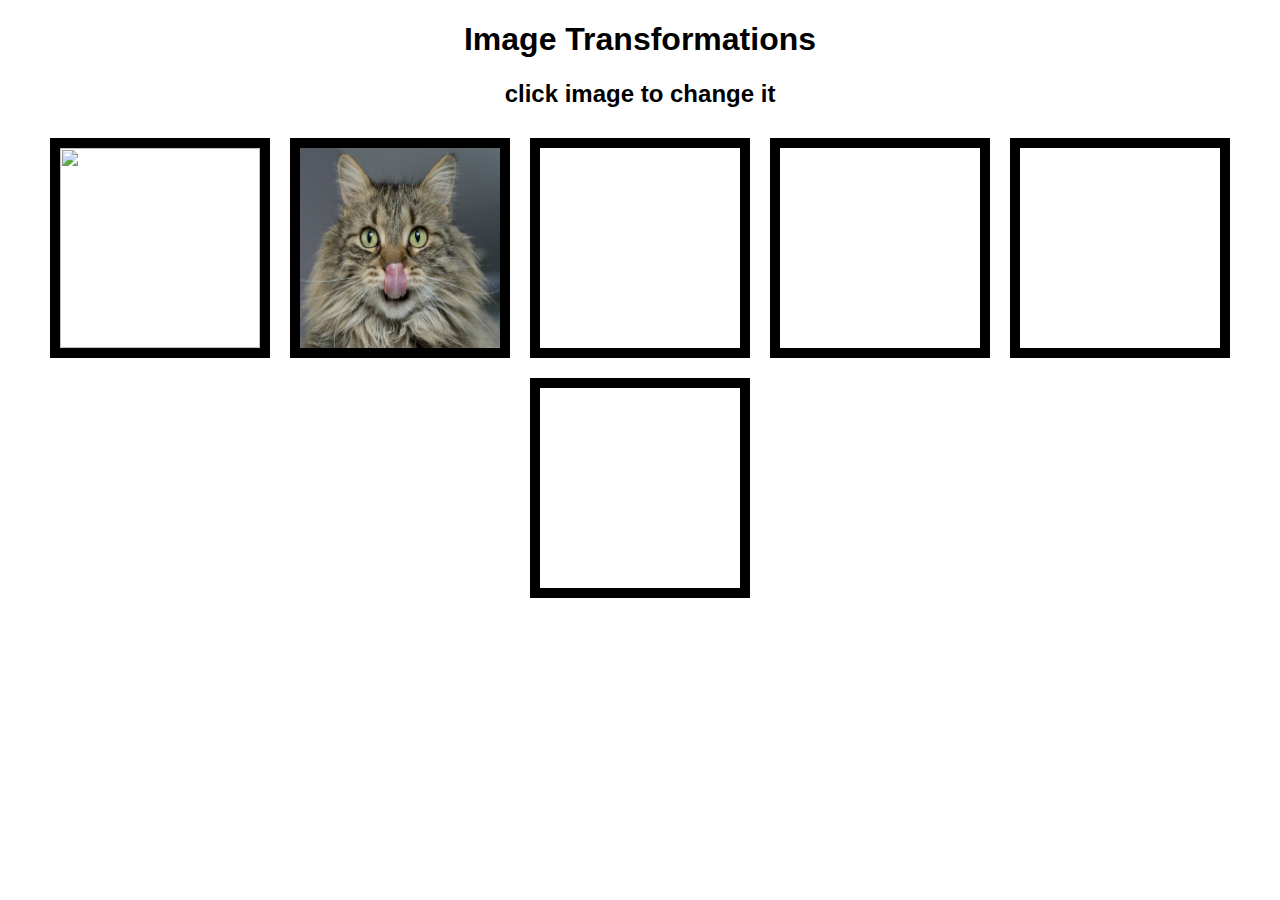
==== image-flip-app/index.html @ ba35b025 "skeleton code with flip-x and flip-y functionality" ====
<!DOCTYPE html>
<html lang="en">
<head>
    <meta charset="UTF-8">
    <meta name="viewport" content="width=device-width, initial-scale=1.0">
    <link rel="stylesheet" href="styles.css">
    <title>Image Transformations</title>
</head>
<body>
    <h1>Image Transformations</h1>
    <h2>click image to change it</h2>
    <div id="container">
        <div class="box" id="flip-x">
            <img src="img/cat1.jpg">
        </div>
        <div class="box" id="flip-y">
            <img src="img/cat2.jpg">
        </div>
        <div class="box" id="bw"></div>
        <div class="box" id=""></div>
        <div class="box" id=""></div>
        <div class="box" id=""></div>
    </div>
    <script src="app.js"></script>
</body>
</html>
---- image-flip-app/styles.css ----
body {
    margin: 0;
    font-family: sans-serif;
}

h1, h2 {
    text-align: center;
}

#container {
    justify-content: center;
    display: flex;
    flex-wrap: wrap;
}

.box {
    border: black 10px solid;
    margin: 10px;
    width: 200px;
    height: 200px;
}

img {
    width: 200px;
    height: 200px;
}

#flip-x img:hover {
    transform: scaleX(-1);
}

#flip-y img:hover {
    transform: scaleY(-1);
}
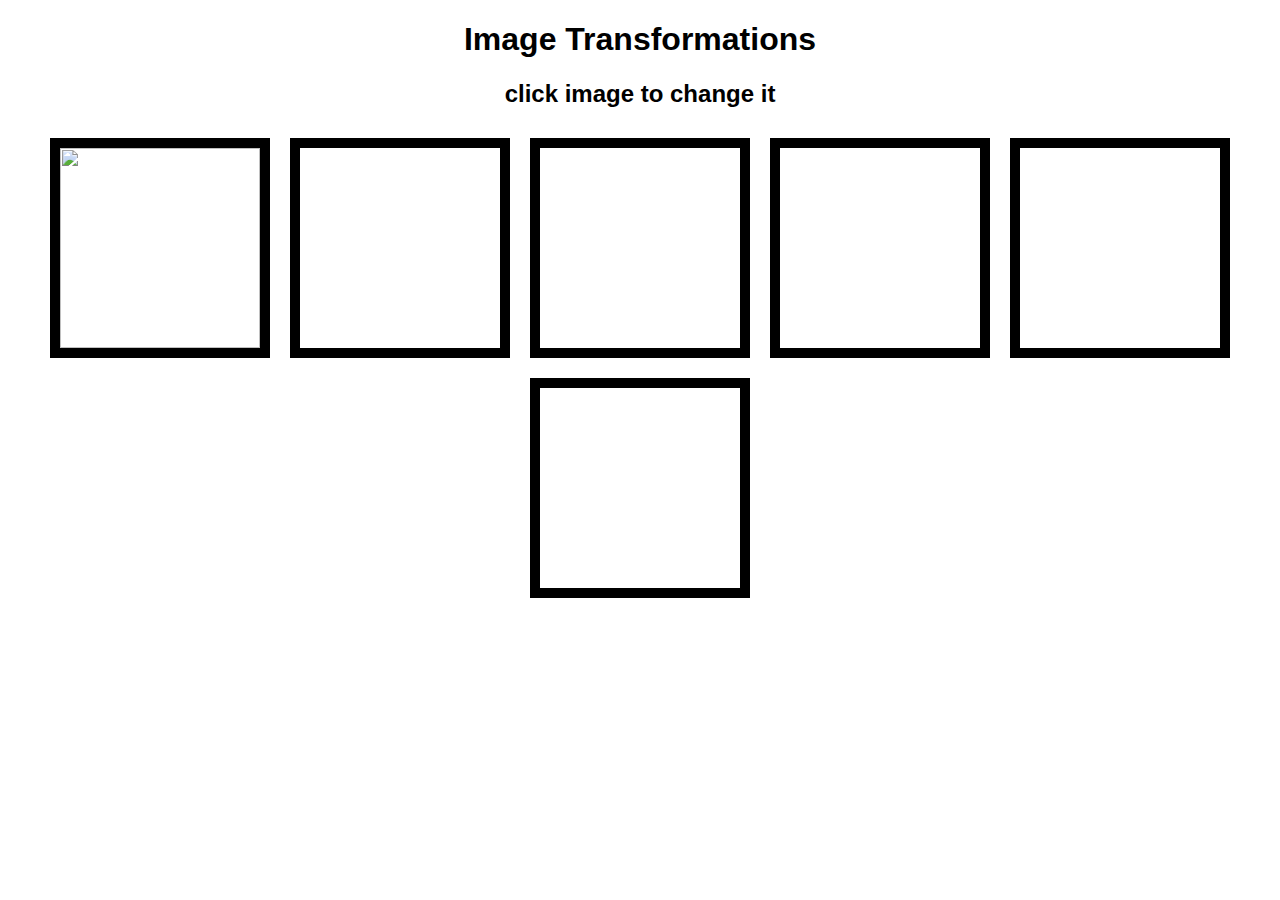
==== commit 3b752606: "error lines 5 and 9" ====
--- a/image-flip-app/index.html
+++ b/image-flip-app/index.html
@@ -4,6 +4,8 @@
     <meta charset="UTF-8">
     <meta name="viewport" content="width=device-width, initial-scale=1.0">
     <link rel="stylesheet" href="styles.css">
+    <script src="load.js"></script>
+    <script src="https://cdn.jsdelivr.net/npm/axios/dist/axios.min.js"></script>
     <title>Image Transformations</title>
 </head>
 <body>
@@ -11,10 +13,10 @@
     <h2>click image to change it</h2>
     <div id="container">
         <div class="box" id="flip-x">
-            <img src="img/cat1.jpg">
+            <!-- <img src="img/cat1.jpg"> -->
         </div>
         <div class="box" id="flip-y">
-            <img src="img/cat2.jpg">
+            <!-- <img src="img/cat2.jpg"> -->
         </div>
         <div class="box" id="bw"></div>
         <div class="box" id=""></div>
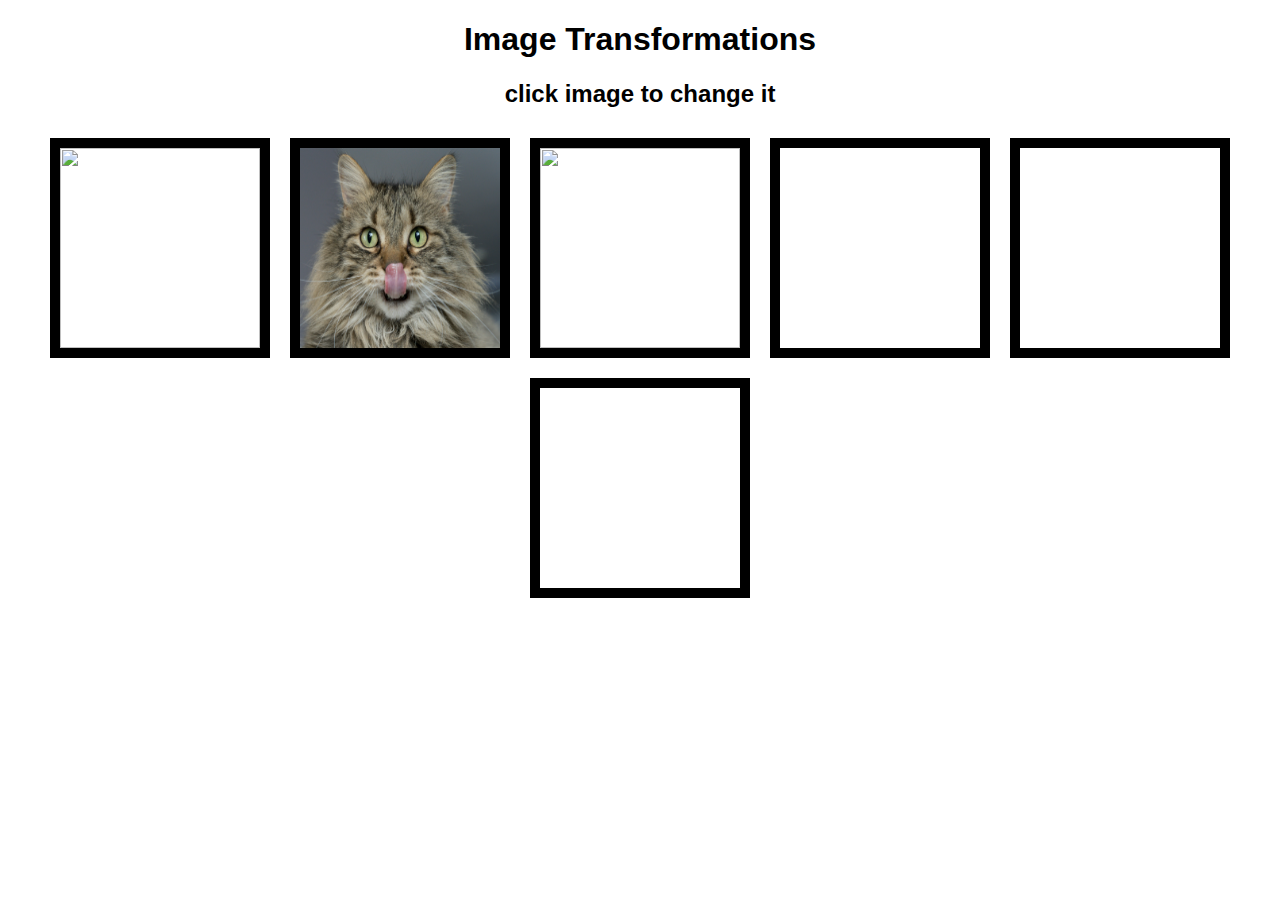
==== commit 6de4782d: "fixed api calls, added css code to turn img b&w on hover" ====
--- a/image-flip-app/index.html
+++ b/image-flip-app/index.html
@@ -1,5 +1,6 @@
 <!DOCTYPE html>
 <html lang="en">
+
 <head>
     <meta charset="UTF-8">
     <meta name="viewport" content="width=device-width, initial-scale=1.0">
@@ -8,16 +9,13 @@
     <script src="https://cdn.jsdelivr.net/npm/axios/dist/axios.min.js"></script>
     <title>Image Transformations</title>
 </head>
+
 <body>
     <h1>Image Transformations</h1>
     <h2>click image to change it</h2>
     <div id="container">
-        <div class="box" id="flip-x">
-            <!-- <img src="img/cat1.jpg"> -->
-        </div>
-        <div class="box" id="flip-y">
-            <!-- <img src="img/cat2.jpg"> -->
-        </div>
+        <div class="box" id="flip-x"></div>
+        <div class="box" id="flip-y"></div>
         <div class="box" id="bw"></div>
         <div class="box" id=""></div>
         <div class="box" id=""></div>
@@ -25,4 +23,5 @@
     </div>
     <script src="app.js"></script>
 </body>
+
 </html>--- a/image-flip-app/styles.css
+++ b/image-flip-app/styles.css
@@ -3,7 +3,8 @@
     font-family: sans-serif;
 }
 
-h1, h2 {
+h1,
+h2 {
     text-align: center;
 }
 
@@ -31,4 +32,8 @@
 
 #flip-y img:hover {
     transform: scaleY(-1);
+}
+
+#bw img:hover {
+    filter: grayscale(100%);
 }